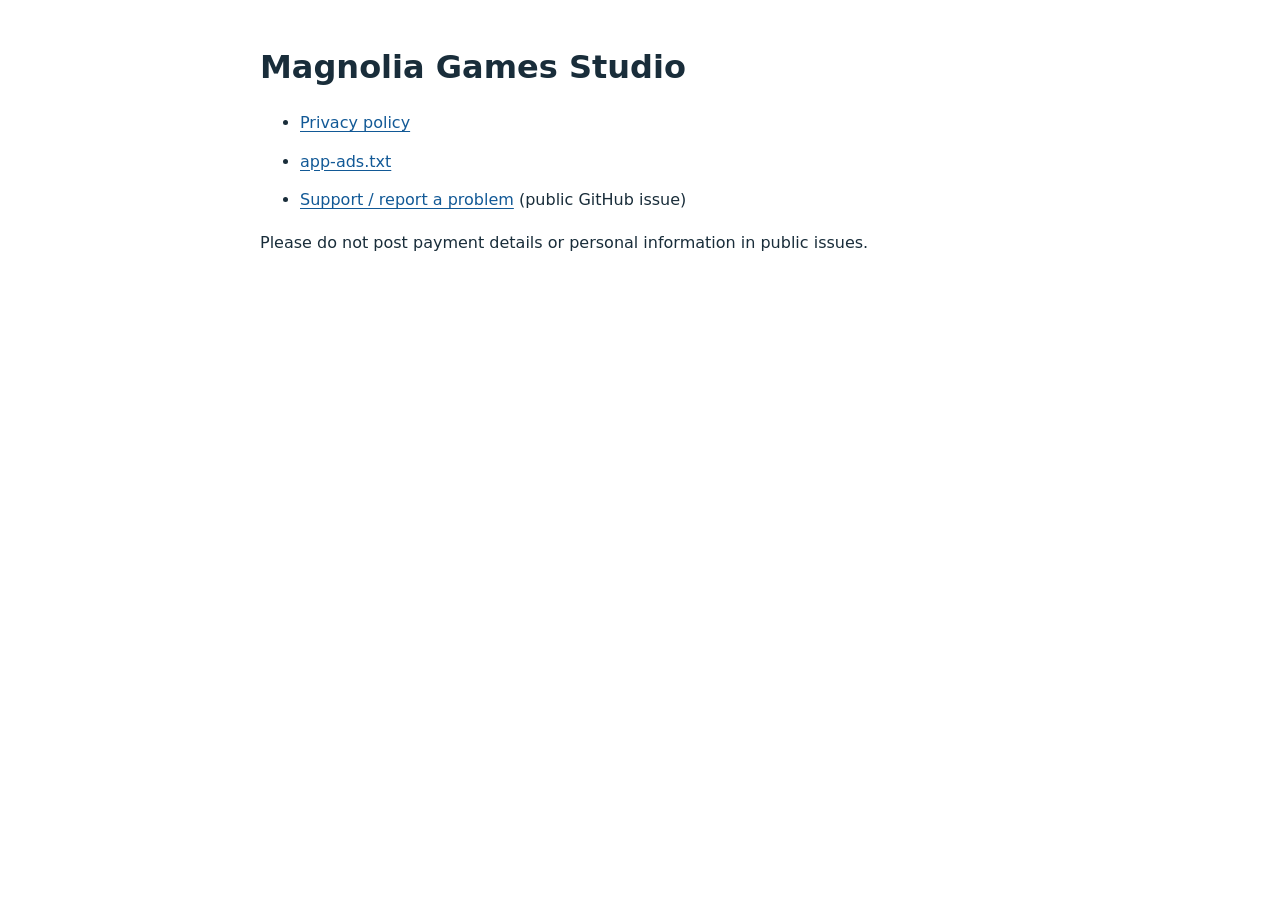
==== index.html @ f99038df "Host studio privacy notice and app-ads.txt" ====
<!doctype html>
<html lang="en"><head><meta charset="utf-8"><meta name="viewport" content="width=device-width, initial-scale=1"><meta name="description" content="Developer information and privacy policy for Magnolia Games Studio."><title>Magnolia Games Studio</title><link rel="stylesheet" href="style.css"></head><body><main>
<h1>Magnolia Games Studio</h1>
<ul><li><a href="privacy.html">Privacy policy</a></li><li><a href="app-ads.txt">app-ads.txt</a></li><li><a href="https://github.com/magnolia-games-studio/magnolia-games-studio.github.io/issues/new">Support / report a problem</a> (public GitHub issue)</li></ul>
<p>Please do not post payment details or personal information in public issues.</p>
</main></body></html>
---- style.css ----
:root{font-family:system-ui,-apple-system,BlinkMacSystemFont,"Segoe UI",sans-serif;color:#192d3a;background:#fff;font-size:16px;line-height:1.65}*{box-sizing:border-box}body{margin:0}main,header,footer{width:min(760px,calc(100% - 40px));margin:auto}main{padding:48px 0}header,footer{padding:20px 0;display:flex;justify-content:space-between;gap:20px;flex-wrap:wrap}header{border-bottom:1px solid #dce3e8}footer{border-top:1px solid #dce3e8;font-size:.875rem}h1{font-size:2rem;line-height:1.2;margin:0 0 24px}h2{font-size:1.3rem;margin:32px 0 12px}p{margin:0 0 18px}a{color:#125996;text-underline-offset:.2em}a:focus-visible{outline:3px solid #125996;outline-offset:4px}li{margin:12px 0}nav,footer div{display:flex;gap:20px}.brand{font-weight:700}.brand span{margin-left:5px}.eyebrow{font-size:.875rem;color:#405563}.notice{border-left:3px solid #526e80;background:#f1f5f7;padding:16px;margin:20px 0}.notice p{margin:0}.skip{position:absolute;top:-100px;padding:8px;background:white}.skip:focus{top:4px}
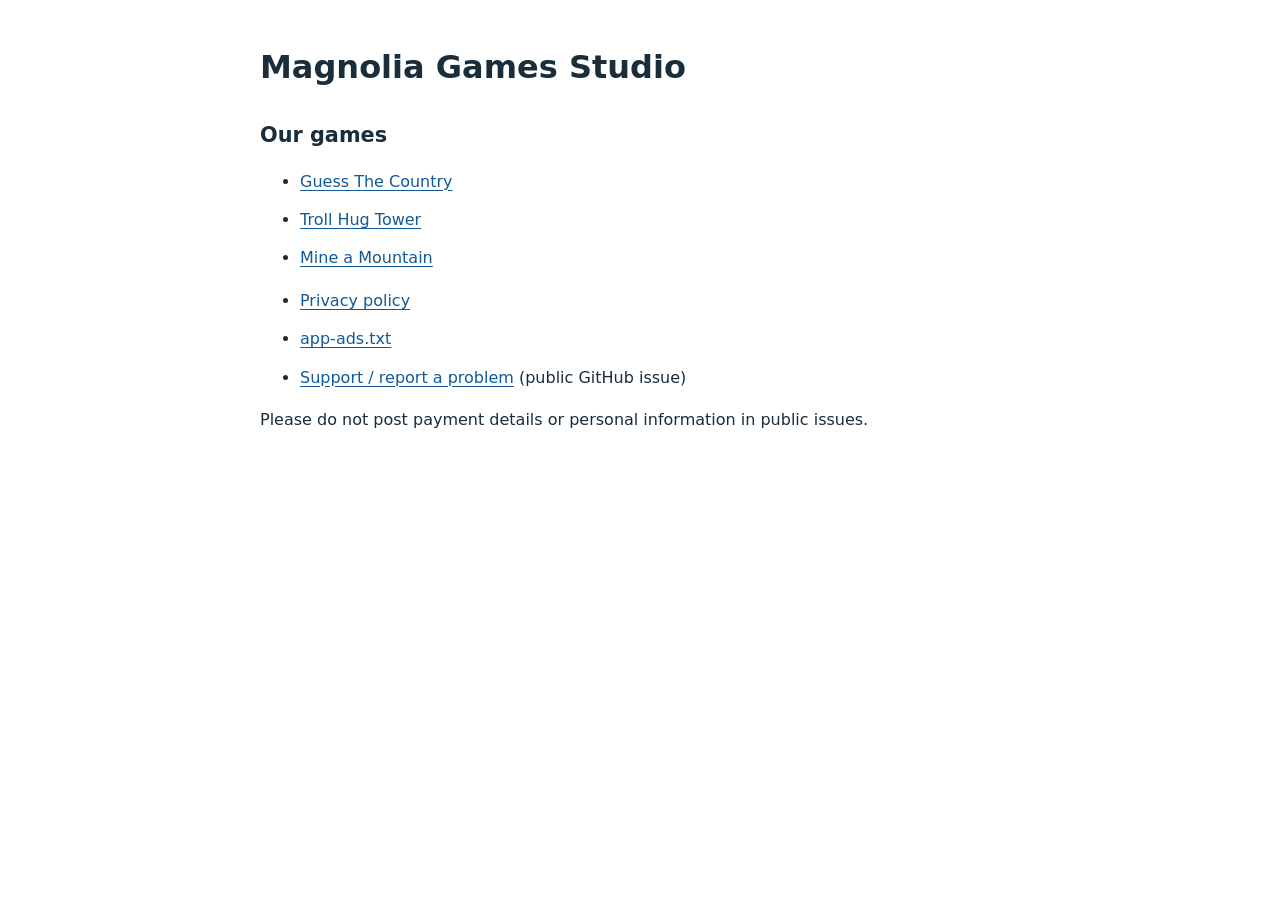
==== commit b626e3a4: "Add Play Store short links for all three games" ====
--- a/index.html
+++ b/index.html
@@ -1,6 +1,8 @@
 <!doctype html>
 <html lang="en"><head><meta charset="utf-8"><meta name="viewport" content="width=device-width, initial-scale=1"><meta name="description" content="Developer information and privacy policy for Magnolia Games Studio."><title>Magnolia Games Studio</title><link rel="stylesheet" href="style.css"></head><body><main>
 <h1>Magnolia Games Studio</h1>
+<h2>Our games</h2>
+<ul><li><a href="/country/">Guess The Country</a></li><li><a href="/troll/">Troll Hug Tower</a></li><li><a href="/mine/">Mine a Mountain</a></li></ul>
 <ul><li><a href="privacy.html">Privacy policy</a></li><li><a href="app-ads.txt">app-ads.txt</a></li><li><a href="https://github.com/magnolia-games-studio/magnolia-games-studio.github.io/issues/new">Support / report a problem</a> (public GitHub issue)</li></ul>
 <p>Please do not post payment details or personal information in public issues.</p>
 </main></body></html>
